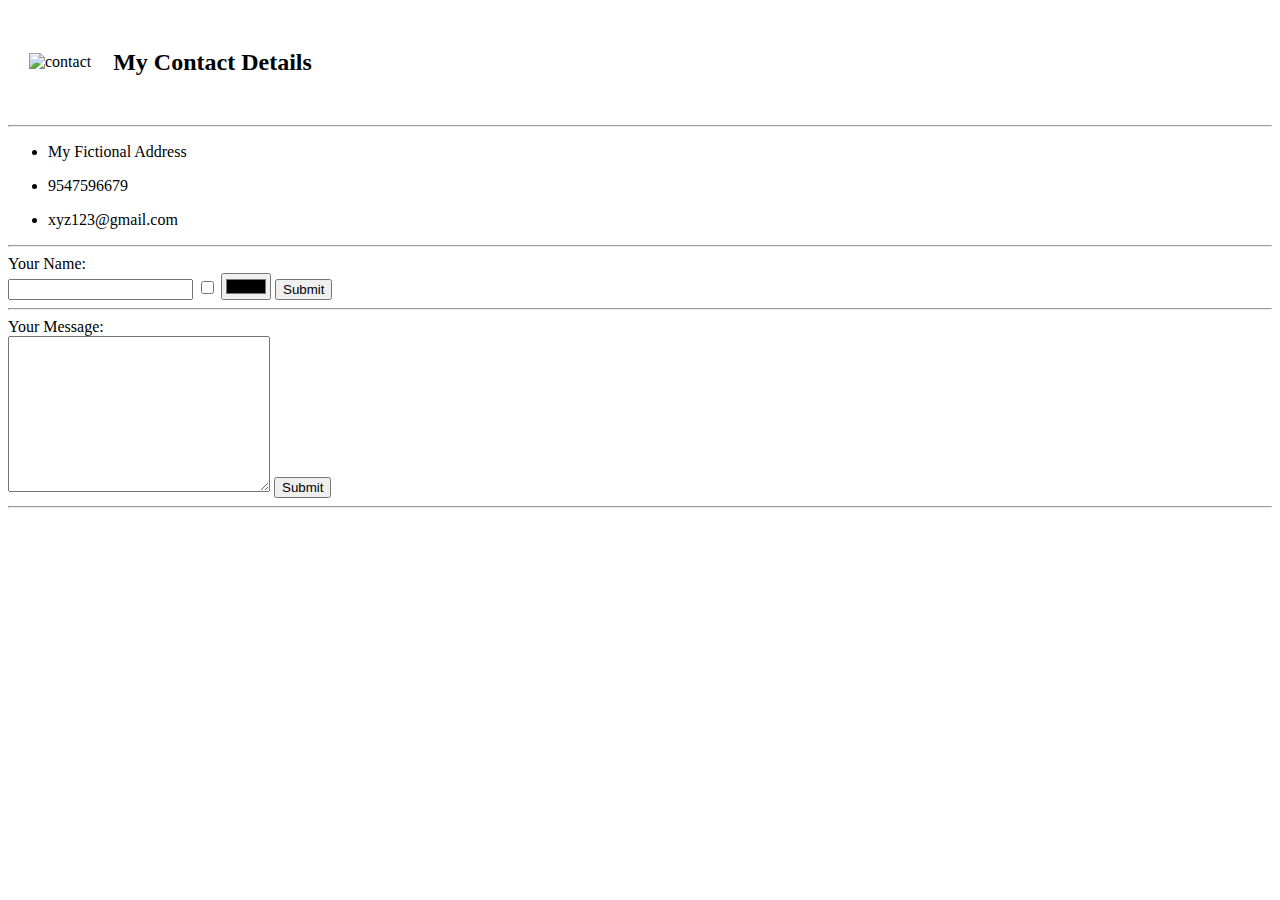
==== contact-me.html @ 9d5060a8 "Add initial CV Website files" ====
<!DOCTYPE html>
<html lang="en" dir="ltr">
  <head>
    <meta charset="utf-8">
    <title>Contact Me</title>
    <link rel="stylesheet" href="css/styles.css">
  </head>
  <body>
    <table cellspacing="20">
      <tr>
        <td><img class="contact" src="https://www.freeiconspng.com/thumbs/contact-icon-png/contacts-icon--26.png" alt="contact"></td>
        <td>  <h2>My Contact Details</h2></td>
      </tr>
    </table>

    <hr>
    <ul>
      <li><p>My Fictional Address</p></li>
      <li><p>9547596679</p></li>
      <li><p>xyz123@gmail.com</p></li>
    </ul>
    <hr>

    <form class="" action="index.html" method="post">
      <label>Your Name:</label><br>
      <input type="text" name="" value="">
      <input type="checkbox" name="" value="">
      <input type="color" name="" value="">
      <input type="Submit" name="">
      <hr>
      <label>Your Message:</label><br>
      <textarea name="YourMessage" rows="10" cols="30"></textarea>
      <input type="submit" name="">
    </form>
    <hr>
  </body>
</html>
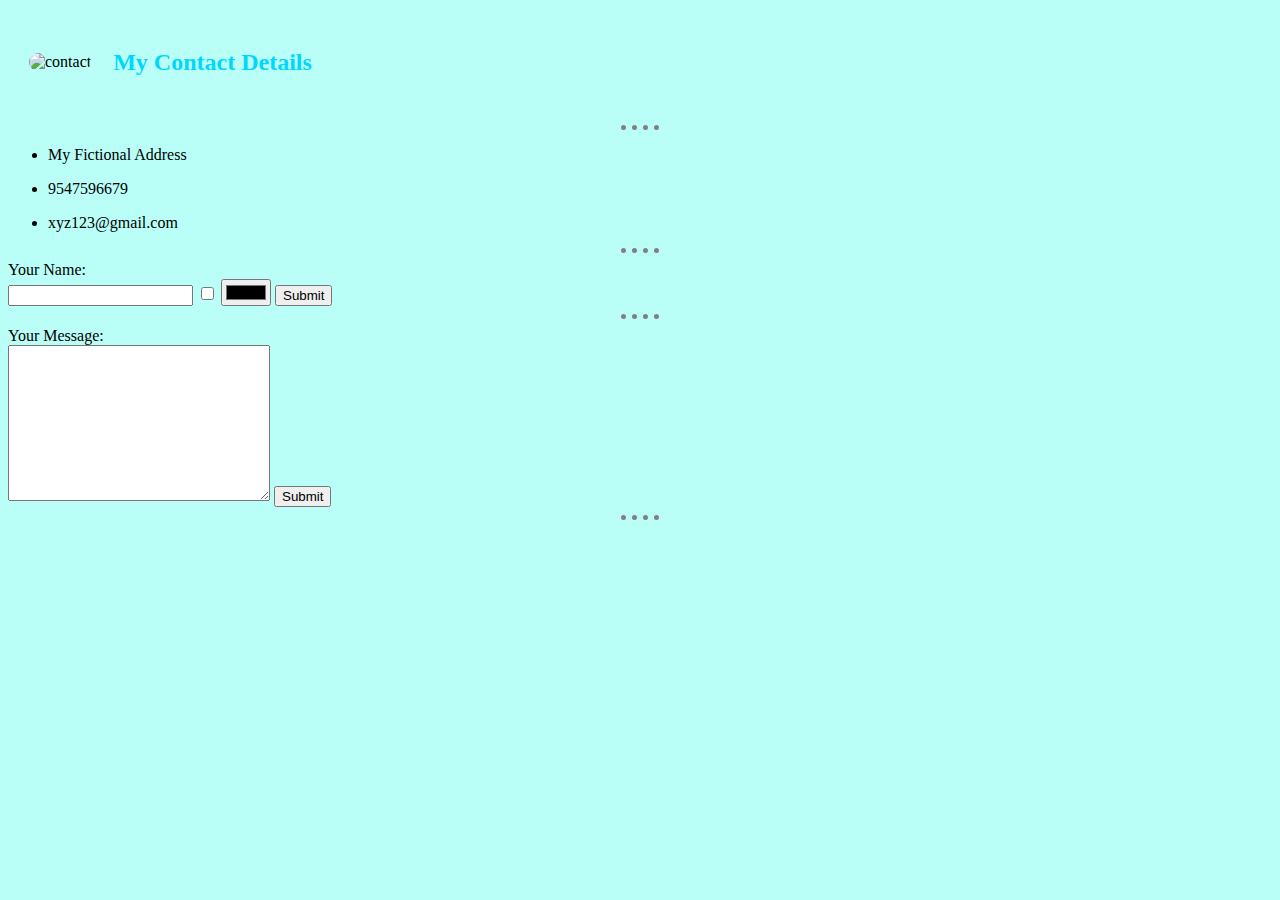
==== commit 95ae9038: "Update contact-me.html" ====
--- a/contact-me.html
+++ b/contact-me.html
@@ -3,7 +3,7 @@
   <head>
     <meta charset="utf-8">
     <title>Contact Me</title>
-    <link rel="stylesheet" href="css/styles.css">
+    <link rel="stylesheet" href="styles.css">
   </head>
   <body>
     <table cellspacing="20">
--- a/styles.css
+++ b/styles.css
@@ -0,0 +1,30 @@
+body {
+    background-color: #B9FFF8;
+  }
+  hr{
+    border-color: grey;
+    border-style: none;
+    border-top-style: dotted;
+    border-width: 5px;
+    width: 3%;
+  }
+  img{
+    background-color: #B9FFF8;
+    border-radius: 100%;
+    height: 150px;
+  }
+  h1{
+    color: #277BC0;
+  }
+  h2{
+    color: #00D7FF;
+  }
+  h3{
+    color: #607EAA;
+  }
+.contact{
+  border-radius: 10px;
+}
+.hobbies{
+  border-radius: 10px;
+}
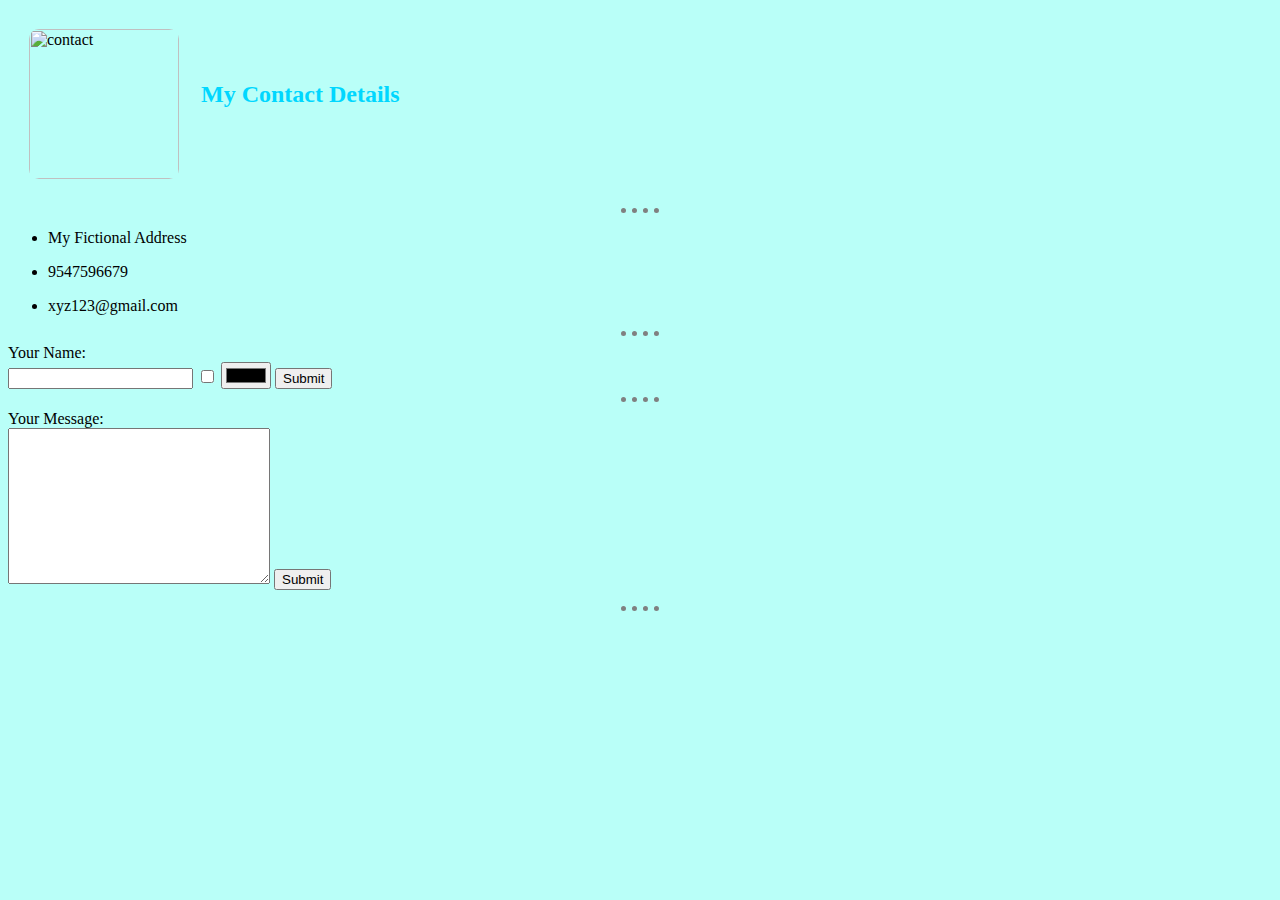
==== commit b784150c: "Update contact-me.html" ====
--- a/contact-me.html
+++ b/contact-me.html
@@ -1,4 +1,3 @@
-<!DOCTYPE html>
 <html lang="en" dir="ltr">
   <head>
     <meta charset="utf-8">
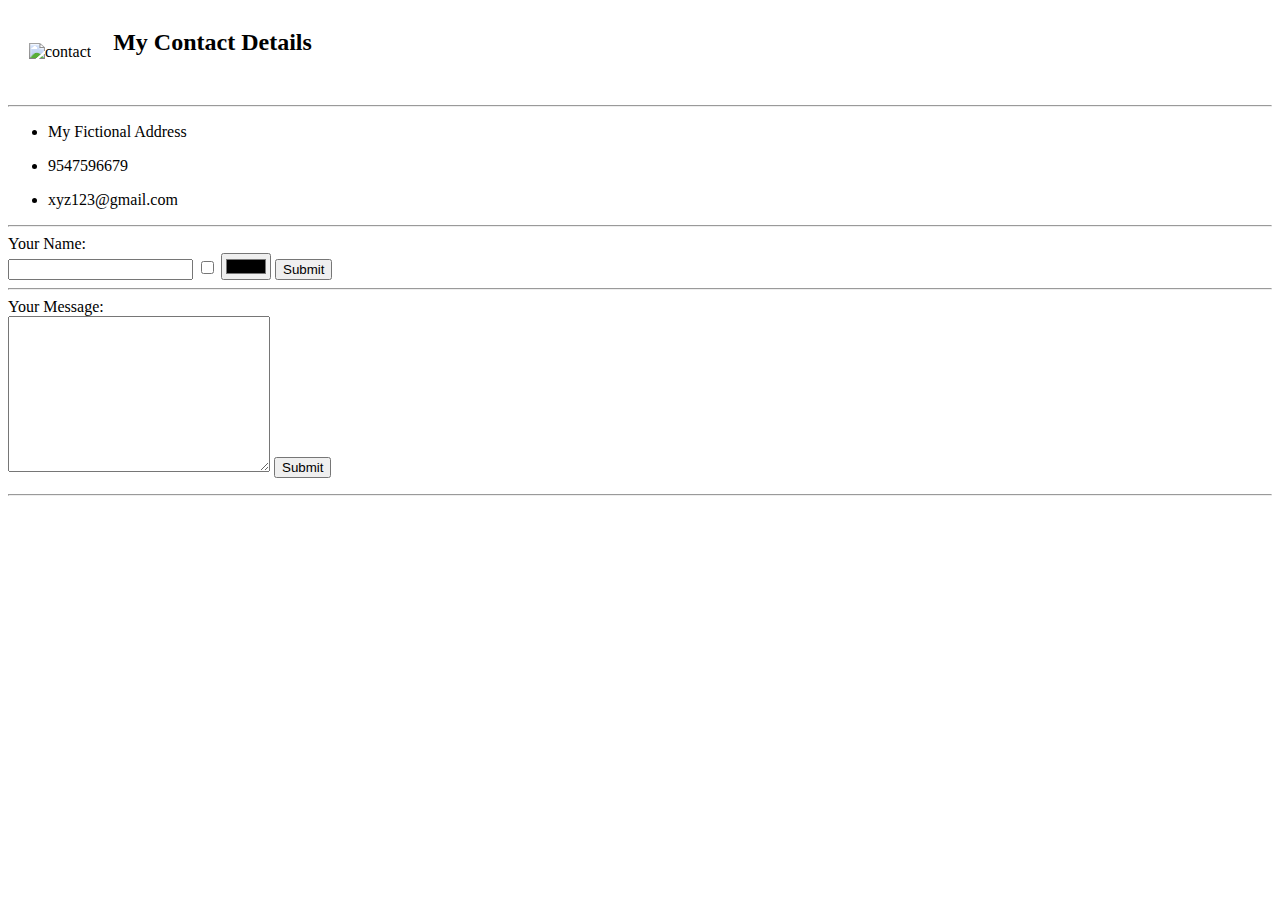
==== commit f8348a3e: "Update contact-me.html" ====
--- a/contact-me.html
+++ b/contact-me.html
@@ -2,7 +2,7 @@
   <head>
     <meta charset="utf-8">
     <title>Contact Me</title>
-    <link rel="stylesheet" href="styles.css">
+    <link rel="stylesheet" href="cv/styles.css">
   </head>
   <body>
     <table cellspacing="20">
